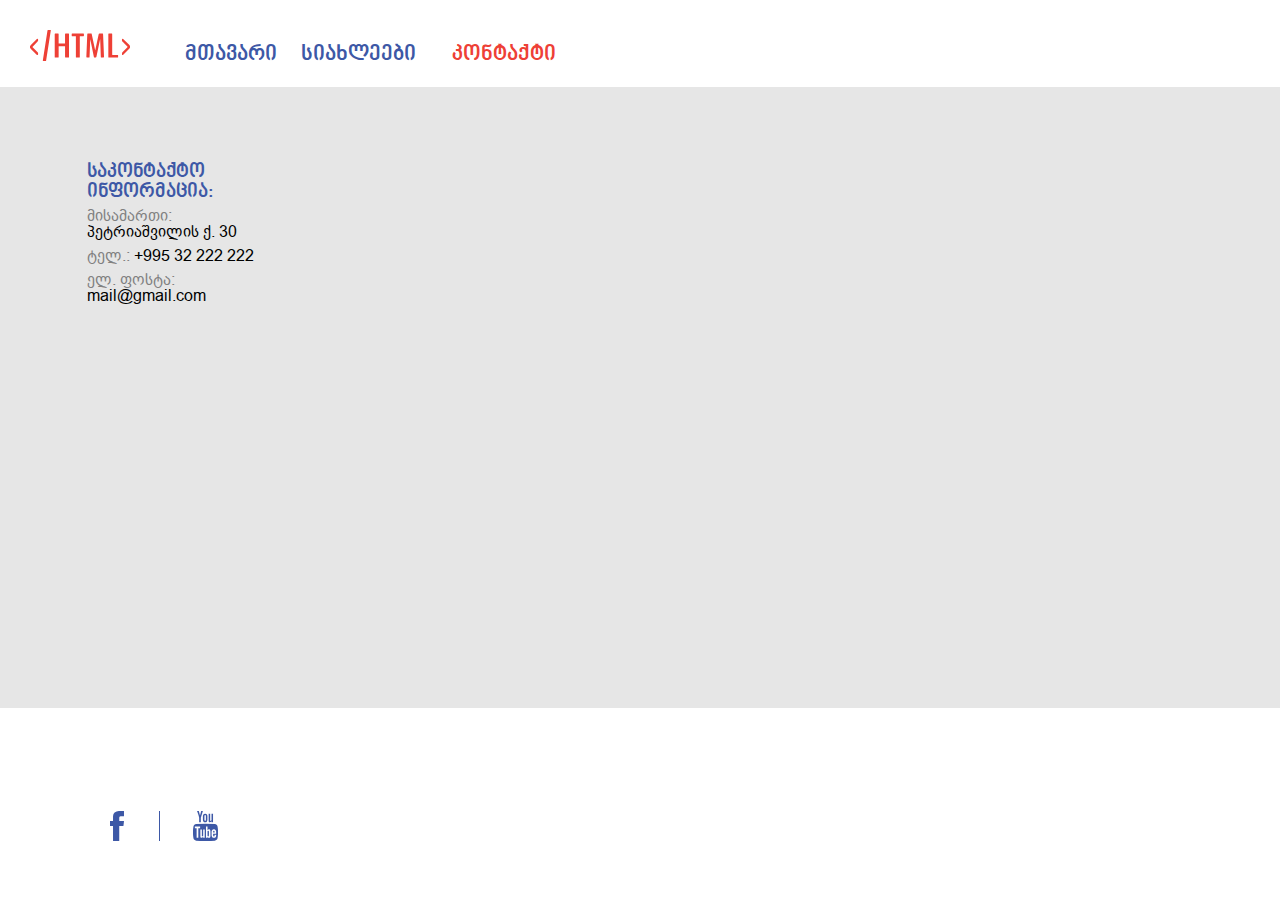
==== contacts.html @ c023bd2e "add contacts page" ====
<!DOCTYPE html>
<html>
<head>
	<link rel="stylesheet" type="text/css" href="styles/reset.css">
	<link rel="stylesheet" type="text/css" href="styles/fonts.css">
	<link rel="stylesheet" type="text/css" href="styles/style.css">
	<title>კონტაქტი</title>
</head>
<body>
	<header>
		<div class="logo">
			<a href="index.html">
				<img src="pictures/logo.svg" alt="html logo">
			</a>
		</div>
		<div class="cont">
			<ul>
				<div class="navbar">
					<li class="navbar_i">
						<a href="index.html" class="blue">მთავარი</a>
					</li>
				</div>
				<div class="navbar">
					<li class="navbar_n">
						<a href="news.html" class="blue">სიახლეები</a>
					</li>
				</div>
				<div class="navbar">
					<li class="navbar_c">
						<a href="contacts.html" class="red">კონტაქტი</a>
					</li>
				</div>
			</ul>
		</div>
	</header>

	<div>
		<div class="contacts">
			<p class="info">საკონტაქტო ინფორმაცია:</p>
			<p class="address">
				<span class="grey">მისამართი: </span>
				პეტრიაშვილის ქ. 30
			</p>
			<p class="tel">
				<span class="grey">ტელ.: </span>
				+995 32 222 222 </p>
			<p class="mail">
				<span class="grey">ელ. ფოსტა:  </span>
				mail@gmail.com
			</p>
		</div>

		<div class="map">
			<iframe src="https://www.google.com/maps/embed?pb=!1m18!1m12!1m3!1d2978.6967300650404!2d44.77732021493797!3d41.70548218417865!2m3!1f0!2f0!3f0!3m2!1i1024!2i768!4f13.1!3m3!1m2!1s0x40440cce3a01fef7%3A0x2a75ae2128072d6!2s30%20Vasil%20Petriashvili%20Street%2C%20T&#39;bilisi!5e0!3m2!1sen!2sge!4v1590943205969!5m2!1sen!2sge" width="874" height="466" frameborder="0" style="border:0;" allowfullscreen="" aria-hidden="false" tabindex="0"></iframe>
		</div>
	</div>
	

	<footer>
		<a href="https://www.facebook.com/" target="_blank">
			<img src="pictures/fb_logo.svg" alt="Facebook logo" class="fb_logo">
		</a>
		<a href="https://www.Youtube.com/" target="_blank">
			<img src="pictures/yt_logo.svg" alt="Youtube logo" class="yt_logo">
		</a>
	</footer>
</body>
</html>
---- styles/fonts.css ----
@font-face {
    font-family: 'BPG Ingiri Arial';
    src: url('../fonts/bpg-ingiri-arial-webfont.eot'); /* IE9 Compat Modes */
    src: url('../fonts/bpg-ingiri-arial-webfont.eot?#iefix') format('embedded-opentype'), /* IE6-IE8 */
         url('../fonts/bpg-ingiri-arial-webfont.woff2') format('woff2'), /* Super Modern Browsers */
         url('../fonts/bpg-ingiri-arial-webfont.woff') format('woff'), /* Pretty Modern Browsers */
         url('../fonts/bpg-ingiri-arial-webfont.ttf') format('truetype'), /* Safari, Android, iOS */
         url('../fonts/bpg-ingiri-arial-webfont.svg#bpg_ingiri_arialregular') format('svg'); /* Legacy iOS */
}
@font-face {
    font-family: 'BPG Nino Mtavruli';
    src: url('../fonts/bpg-nino-mtavruli-webfont.eot'); /* IE9 Compat Modes */
    src: url('../fonts/bpg-nino-mtavruli-webfont.eot?#iefix') format('embedded-opentype'), /* IE6-IE8 */
         url('../fonts/bpg-nino-mtavruli-webfont.woff2') format('woff2'), /* Super Modern Browsers */
         url('../fonts/bpg-nino-mtavruli-webfont.woff') format('woff'), /* Pretty Modern Browsers */
         url('../fonts/bpg-nino-mtavruli-webfont.ttf') format('truetype'), /* Safari, Android, iOS */
         url('../fonts/bpg-nino-mtavruli-webfont.svg#bpg_nino_mtavruliregular') format('svg'); /* Legacy iOS */
}
@font-face {
    font-family: 'BPG Nino Mtavruli Bold';
    src: url('../fonts/bpg-nino-mtavruli-bold-webfont.eot'); /* IE9 Compat Modes */
    src: url('../fonts/bpg-nino-mtavruli-bold-webfont.eot?#iefix') format('embedded-opentype'), /* IE6-IE8 */
         url('../fonts/bpg-nino-mtavruli-bold-webfont.woff2') format('woff2'), /* Super Modern Browsers */
         url('../fonts/bpg-nino-mtavruli-bold-webfont.woff') format('woff'), /* Pretty Modern Browsers */
         url('../fonts/bpg-nino-mtavruli-bold-webfont.ttf') format('truetype'), /* Safari, Android, iOS */
         url('../fonts/bpg-nino-mtavruli-bold-webfont.svg#bpg_nino_mtavrulibold') format('svg'); /* Legacy iOS */
}
@font-face {
  font-family: 'Roboto-Regular';
  src: url('../fonts/Roboto-Regular.eot');
  src: url('../fonts/Roboto-Regular.eot?#iefix') format('embedded-opentype'),
       url('../fonts/Roboto-Regular.svg#Roboto-Regular') format('svg'),
       url('../fonts/Roboto-Regular.ttf') format('truetype'),
       url('../fonts/Roboto-Regular.woff') format('woff'),
       url('../fonts/Roboto-Regular.woff2') format('woff2');
  font-weight: normal;
  font-style: normal;
}
---- styles/style.css ----
.logo{
	display: inline-block;
	margin-left: 30px;
	margin-top: 30px;
}
.blue{
	color: #3D58A6
}
.red{
	color: #EE4036
}
.cont{
	display: inline-block;
}
.navbar{
	display: inline-block;
	margin-top: 12px;
	font-size: 22px;
	font-family: 'BPG Nino Mtavruli Bold';
}
.navbar_i{
	margin-left: 51px;
}
.navbar_n{
	margin-left: 20px;
}
.navbar_c{
	margin-left: 32px;
}
.fb_logo{
	width: 14px;
	height: 30px;
	border-right: 1px solid #3D58A6;
	margin: 68px 0 39px 110px;
	padding-right: 35px;
}
.yt_logo{
	width: 24.81px;
	height: 30px;
	margin: 68px 0 39px 29px;
}
/* index page */
.banner{
	width: 1170px;
	height: 460px;
	margin: 86px 98px 116px 98px;
}
.banner_text{
    font-size: 30px;
    font-family: 'BPG Nino Mtavruli Bold';
    color: #E6E6E6;
    position: absolute;
    left: 136px;
    top: 167px;
}
.p_1{
	margin-bottom: 6px;
}
.p_2{
	margin-bottom: 7px;
}
.p_3{
	margin-bottom: 13px;
	font-family: 'Roboto-Regular';
}
.p_4{
	margin-bottom: 13px;
}
.p_5{
	font-family: 'Roboto-Regular';
}
.featured{
	font-family: 'Roboto-Regular';
	font-size: 24px;
	margin-left: 98px;
	margin: 0 0 36px 98px;
}
.responsive_heading{
	position: absolute;
	font-family: 'Roboto-Regular';
	font-size: 22px;
	left: 121px;
	top: 808px;
	color: #3D58A6
}
.responsive_text{
	width: 337px;
	height: 112px;
	background: #F2F2F2;
	font-size: 20px;
	margin-left: 98px;
	font-family: 'Roboto-Regular';
	padding: 58px 42px 55px 191px;
}
.hand_icon{
	width: 102.87px;
	height: 145.5px;
	position: absolute;
	left: 135px;
	top: 844px;
}
.app_text{
	width: 337px;
	height: 117px;
	background: #F2F2F2;
	font-size: 20px;
	margin-left: 29px;
	font-family: 'Roboto-Regular';
	padding: 59px 32px 50px 201px;
}
.app_heading{
	position: absolute;
	font-family: 'Roboto-Regular';
	font-size: 22px;
	left: 727px;
	top: 808px;
	color: #3D58A6
}
.phone_icon{
	width: 84.81px;
	height: 127.51px;
	position: absolute;
	left: 772px;
	top: 844px;
}
/* news page */
.date_1{
	font-size: 48px;
	font-family: 'BPG Nino Mtavruli';
	background: #3D58A6;
	color: white;
	padding: 17px 2px 8px 7px;
	height: 35px;
	width: 47px;
	margin: 40px 23px 56px 30px;
	display: inline-block;
}
.month{
	color: #3D58A6;
	font-family: "BPG Nino Mtavruli";
	font-size: 22px;
	display: inline-block;
}
.artheading{
	font-family: "BPG Nino Mtavruli";
	font-size: 20px;
	margin-left: 30px;
}	
.artp_1{
	font-family: 'BPG Ingiri Arial';
	font-size: 16px;
}
.artp_2{
	font-family: 'BPG Ingiri Arial';
	font-size: 16px;
	margin-bottom: 22px;
}		
.art_1{
	display: inline-block;
	margin-top: 18px;
	margin-right: 100px;
	width: 900px;
	vertical-align: top;
}
.code_photo{
	width: 270px;
	height: 210px;
	margin: 18px 39px 0 30px;
	display: inline-block;
}
.date_2{
	font-size: 48px;
	font-family: 'BPG Nino Mtavruli';
	background: #3D58A6;
	color: white;
	padding: 17px 2px 8px 7px;
	height: 35px;
	width: 47px;
	margin: 50px 23px 56px 30px;
	display: inline-block;
}
.art_2{
	display: inline-block;
	margin-top: 18px;
	width: 900px;
	vertical-align: top;
}
.laptop_photo{
	width: 270px;
	height: 210px;
	margin: 40px 72px 0 86px;
	display: inline-block;
	vertical-align: top;
}
.date_3{
	font-size: 48px;
	font-family: 'BPG Nino Mtavruli';
	background: #3D58A6;
	color: white;
	padding: 17px 2px 8px 7px;
	height: 35px;
	width: 47px;
	margin: 35px 23px 56px 30px;
	display: inline-block;
}
.pizza_photo{
	width: 270px;
	height: 210px;
	margin: 18px 39px 0 30px;
	display: inline-block;
}
.date_4{
	font-size: 48px;
	font-family: 'BPG Nino Mtavruli';
	background: #3D58A6;
	color: white;
	padding: 17px 2px 8px 7px;
	height: 35px;
	width: 47px;
	margin: 12px 23px 56px 30px;
	display: inline-block;
}
.art_4{
	display: inline-block;
	margin-top: 18px;
	margin-left: 30px;
	width: 900px;
	vertical-align: top;
}
.face_photo{
	width: 270px;
	height: 210px;
	margin: 18px 58px 0 78px;
	display: inline-block;
}
.artp_last{
	font-family: 'BPG Ingiri Arial';
	font-size: 16px;
	margin-bottom: 75px;
}
/* contacts page */
.contacts{
	background: #E6E6E6;
	padding: 75px 1010px 404px 87px;
	margin: 21px 0 35px 0;
	display: inline-block;
}
.grey{
	color: #808080;
}
.info{
	color: #3D58A6;
	font-size: 20px;
	font-family: 'BPG Nino Mtavruli Bold';
	margin-bottom: 6px;
}
.address{
	font-family: 'BPG Ingiri Arial';
	font-size: 16px;
	margin-bottom: 8px;
}
.tel{
	font-family: 'BPG Ingiri Arial';
	font-size: 16px;
	margin-bottom: 8px;
}
.mail{
	font-family: 'BPG Ingiri Arial';
	font-size: 16px;
}
.map{
	position: absolute;
	top: 134px;
	left: 402px;
}
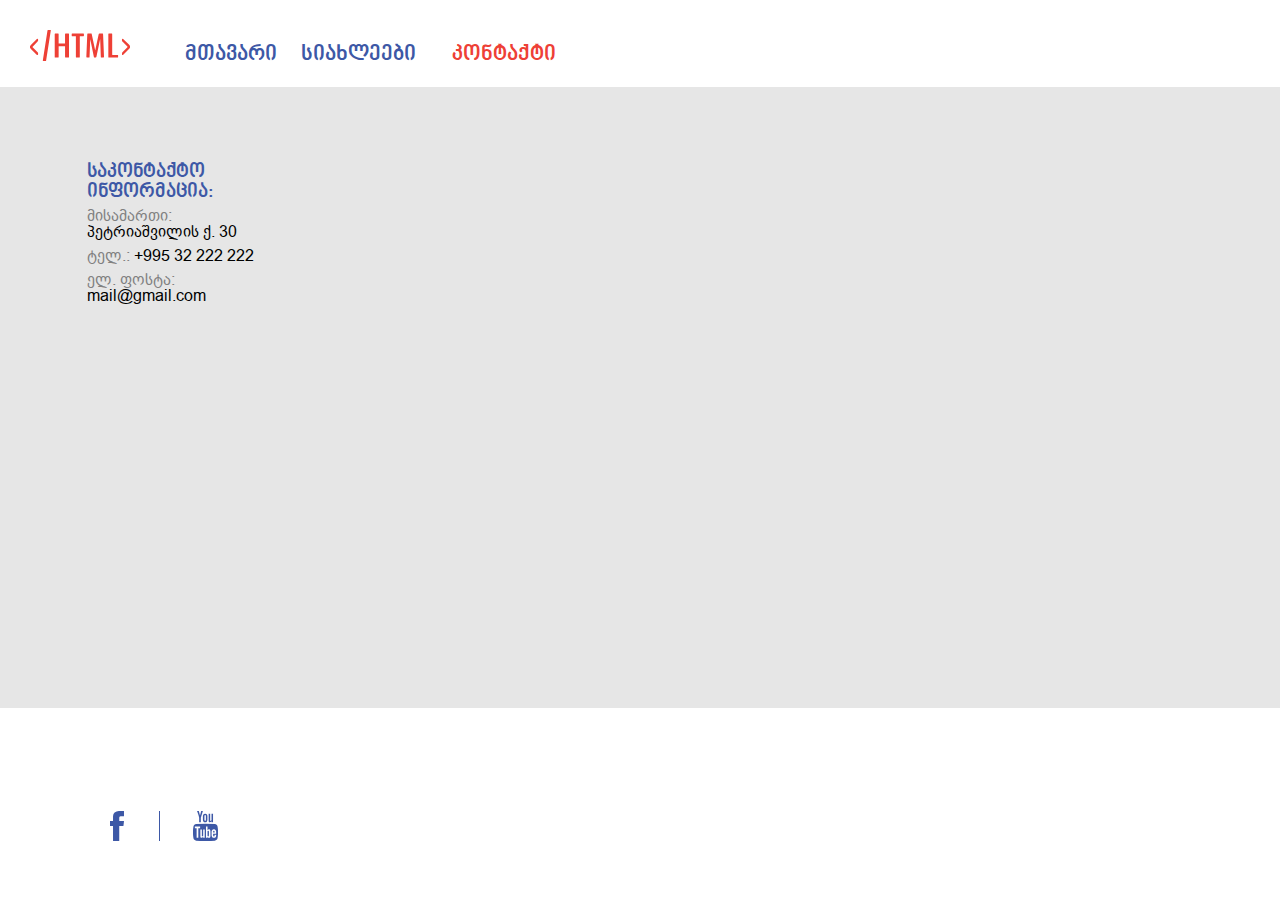
==== commit 982ca23a: "update contacts" ====
--- a/contacts.html
+++ b/contacts.html
@@ -54,7 +54,6 @@
 			<iframe src="https://www.google.com/maps/embed?pb=!1m18!1m12!1m3!1d2978.6967300650404!2d44.77732021493797!3d41.70548218417865!2m3!1f0!2f0!3f0!3m2!1i1024!2i768!4f13.1!3m3!1m2!1s0x40440cce3a01fef7%3A0x2a75ae2128072d6!2s30%20Vasil%20Petriashvili%20Street%2C%20T&#39;bilisi!5e0!3m2!1sen!2sge!4v1590943205969!5m2!1sen!2sge" width="874" height="466" frameborder="0" style="border:0;" allowfullscreen="" aria-hidden="false" tabindex="0"></iframe>
 		</div>
 	</div>
-	
 
 	<footer>
 		<a href="https://www.facebook.com/" target="_blank">
